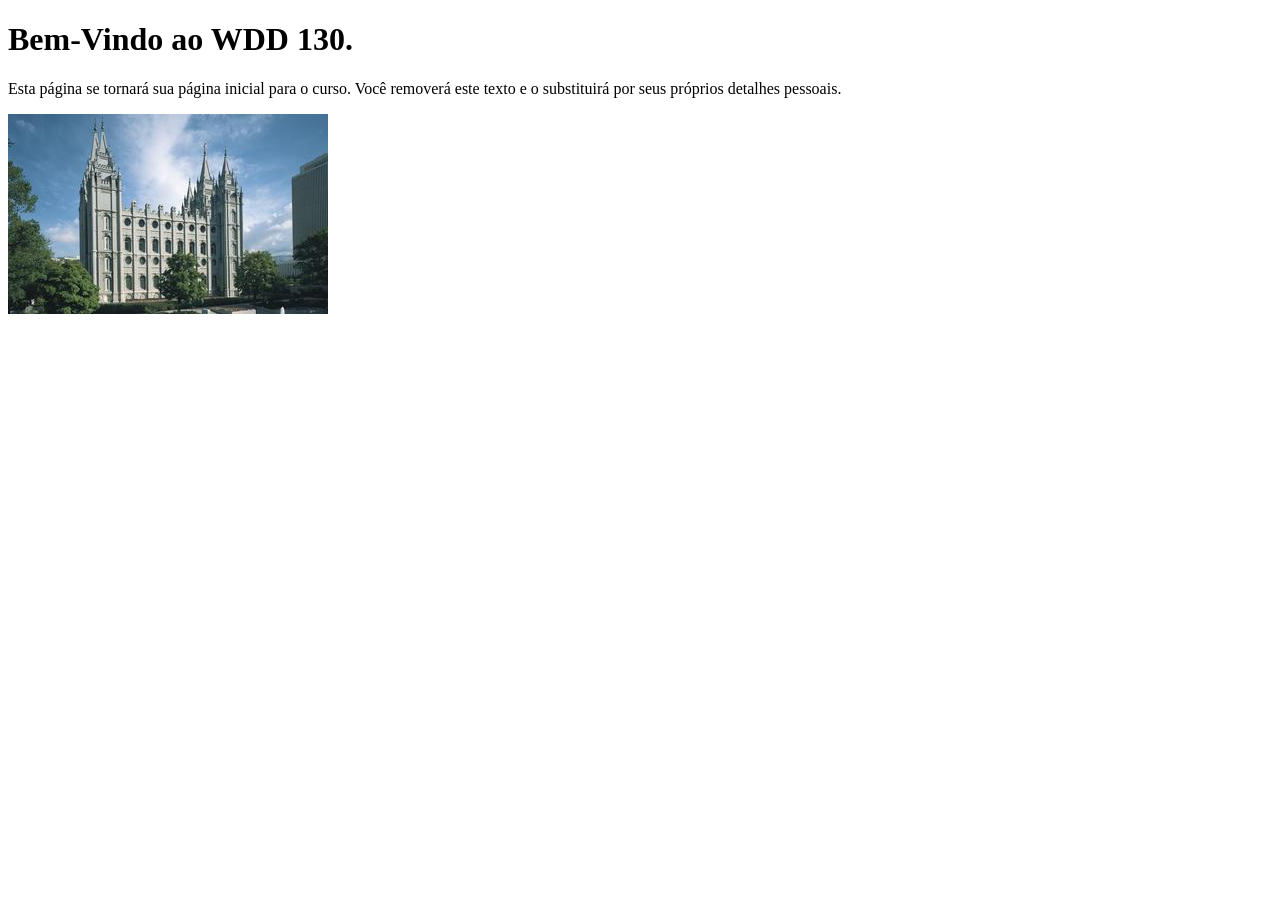
==== index.html @ 80b7b354 "Initial commit" ====
<!DOCTYPE html>
<html lang="pt-br">
<head>
    <meta charset="UTF-8">
    <meta name="viewport" content="width=device-width, initial-scale=1.0">
    <title>WDD 130 | Página Inicial</title>
</head>
<body>
    <h1>Bem-Vindo ao WDD 130.</h1>
    <p>Esta página se tornará sua página inicial para o curso. Você removerá este texto e o substituirá por seus próprios detalhes pessoais.</p>

    <img src="imagens/templo-lago-salgado.jpg" alt="O Templo de Lago Salgado.">
</body>
</html>
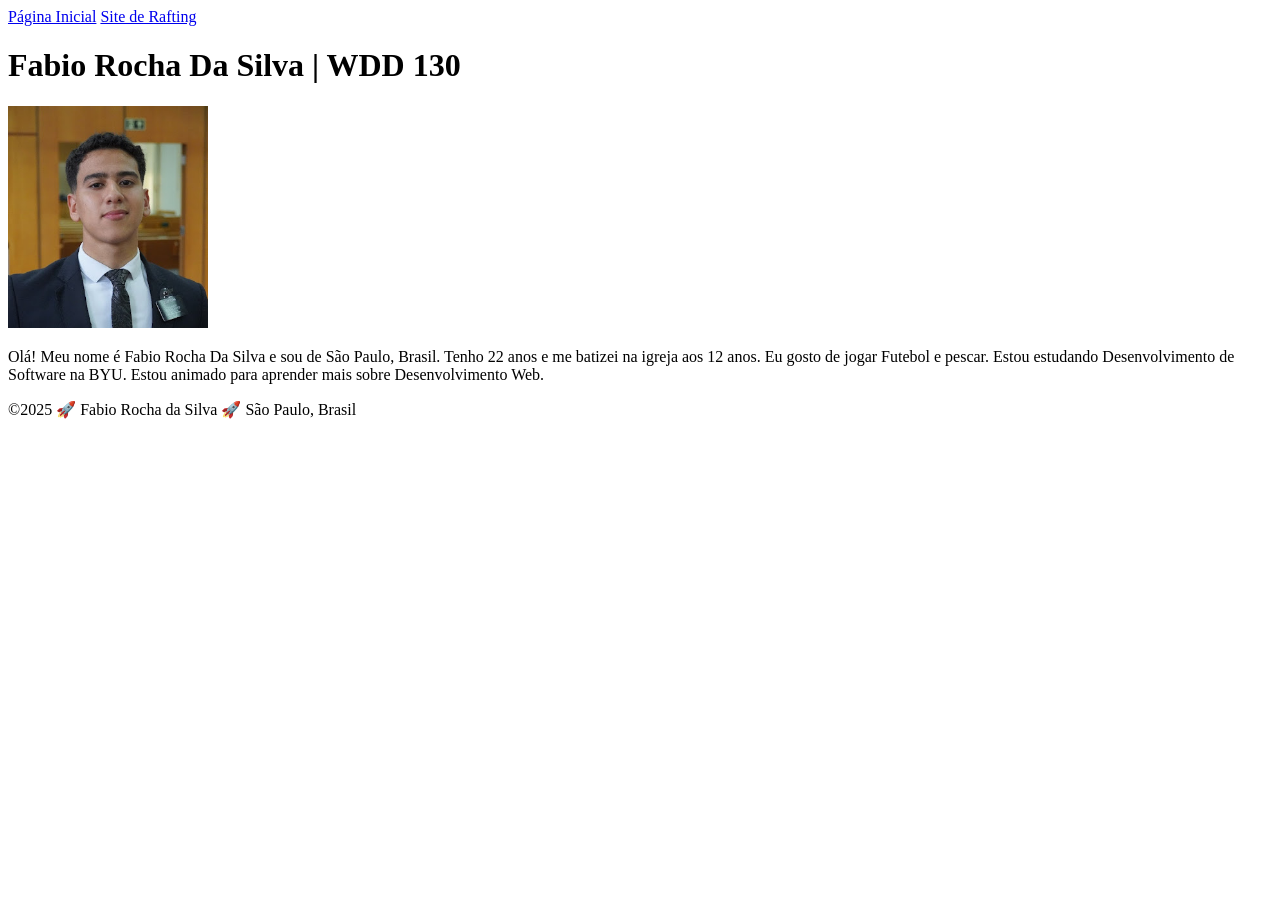
==== commit 91880bf4: "Pagina inicial criada" ====
--- a/index.html
+++ b/index.html
@@ -1,14 +1,30 @@
 <!DOCTYPE html>
 <html lang="pt-br">
+
 <head>
     <meta charset="UTF-8">
     <meta name="viewport" content="width=device-width, initial-scale=1.0">
-    <title>WDD 130 | Página Inicial</title>
+    <title>Fabio Rocha Da Silva | WDD 130</title>
 </head>
+
 <body>
-    <h1>Bem-Vindo ao WDD 130.</h1>
-    <p>Esta página se tornará sua página inicial para o curso. Você removerá este texto e o substituirá por seus próprios detalhes pessoais.</p>
+    <header>
+        <nav>
+            <a href="#">Página Inicial</a>
+            <a href="wwr/">Site de Rafting</a>
+        </nav>
+    </header>
+    <main>
+        <h1>Fabio Rocha Da Silva | WDD 130</h1>
+        <img src="imagens/perfil.jpg" alt="Olá, meu nome é Fabio Rocha Da Silva" width="200">
+        <p>Olá! Meu nome é Fabio Rocha Da Silva e sou de São Paulo, Brasil. Tenho 22 anos e me
+            batizei na igreja aos 12 anos. Eu gosto de jogar Futebol e pescar. Estou estudando
+            Desenvolvimento de Software na BYU. Estou animado para aprender mais sobre
+            Desenvolvimento Web. </p>
+    </main>
+    <footer>
+        <p>©️2025 🚀 Fabio Rocha da Silva 🚀 São Paulo, Brasil</p>
+    </footer>
+</body>
 
-    <img src="imagens/templo-lago-salgado.jpg" alt="O Templo de Lago Salgado.">
-</body>
 </html>
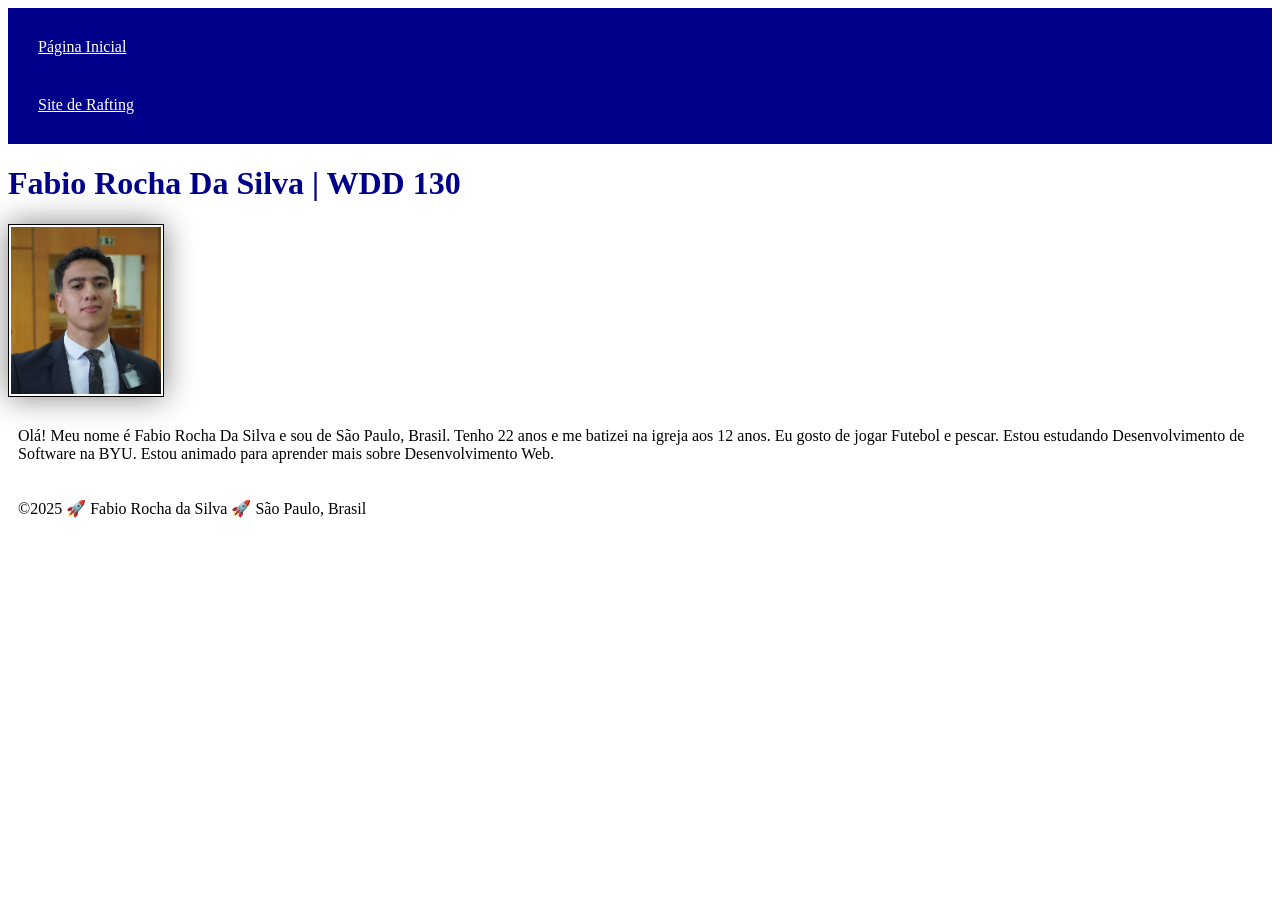
==== commit 11a0e98d: "Introdução ao CSS" ====
--- a/index.html
+++ b/index.html
@@ -5,6 +5,7 @@
     <meta charset="UTF-8">
     <meta name="viewport" content="width=device-width, initial-scale=1.0">
     <title>Fabio Rocha Da Silva | WDD 130</title>
+    <link rel="stylesheet" href="estilos/estilos.css">
 </head>
 
 <body>
--- a/estilos/estilos.css
+++ b/estilos/estilos.css
@@ -0,0 +1,26 @@
+nav {
+    background-color: darkblue;
+    padding: 10px;
+}
+
+nav a {
+    color: white;
+    display: block;
+    padding: 20px;
+}
+
+h1 {
+    color: darkblue;
+}
+
+img {
+    width: 150px;
+    height: auto;
+    border: 1px solid black;
+    padding: 2px;
+    box-shadow: 0 0 30px gray;
+}
+
+p {
+    padding: 10px;
+}
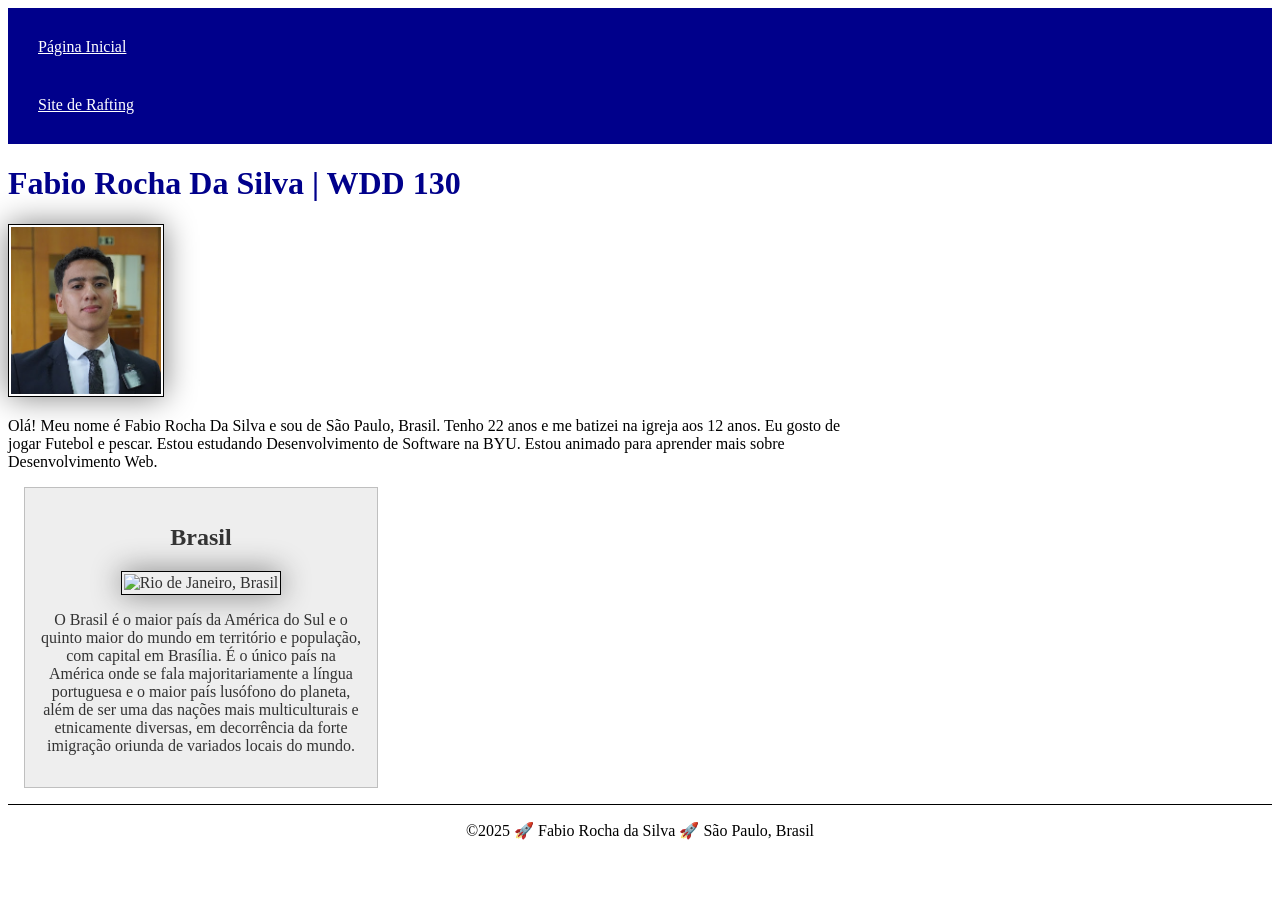
==== commit cac45141: "Melhoria da Página Inicial" ====
--- a/index.html
+++ b/index.html
@@ -5,6 +5,9 @@
     <meta charset="UTF-8">
     <meta name="viewport" content="width=device-width, initial-scale=1.0">
     <title>Fabio Rocha Da Silva | WDD 130</title>
+    <meta name="description" content="Pagina inicial do Fabio Rocha da Silva, estudante do curso Desenvolvimento de Software da BYU Idaho.
+    Essa pagina tem como finalidade apresentar minha introdução.">
+    <meta name=" author" content="Fabio Rocha">
     <link rel="stylesheet" href="estilos/estilos.css">
 </head>
 
@@ -23,6 +26,17 @@
             Desenvolvimento de Software na BYU. Estou animado para aprender mais sobre
             Desenvolvimento Web. </p>
     </main>
+    <aside>
+        <h2>Brasil</h2>
+        <img src="https://www.vagamundos.pt/wp-content/uploads/2024/02/cristo.jpg"
+          alt="Rio de Janeiro, Brasil">
+        <p>O Brasil é o maior país da América do Sul e o quinto maior do mundo em território e
+            população, com capital em Brasília.
+            É o único país na América onde se fala majoritariamente a língua portuguesa e o maior
+            país lusófono
+            do planeta, além de ser uma das nações mais multiculturais e etnicamente diversas, em
+            decorrência da forte imigração oriunda de variados locais do mundo.</p>
+    </aside>
     <footer>
         <p>©️2025 🚀 Fabio Rocha da Silva 🚀 São Paulo, Brasil</p>
     </footer>
--- a/estilos/estilos.css
+++ b/estilos/estilos.css
@@ -1,3 +1,29 @@
+main {
+    max-width: 840px;
+}
+
+main img {
+    width: 150px;
+    height: auto;
+}
+
+aside {
+    width: 20rem;
+    margin: 1rem;
+    border: 1px solid rgb(0 0 0 / 0.2);
+    /* 🥇 */
+    padding: 1rem;
+    background-color: #eee;
+    color: #333;
+    text-align: center;
+
+}
+
+aside img {
+    width: 200px;
+    height: auto;
+}
+
 nav {
     background-color: darkblue;
     padding: 10px;
@@ -22,5 +48,11 @@
 }
 
 p {
-    padding: 10px;
+    padding: 0px;
+}
+
+footer {
+    margin-top: 15px;
+    border-top: 1px solid #000;
+    text-align: center;
 }
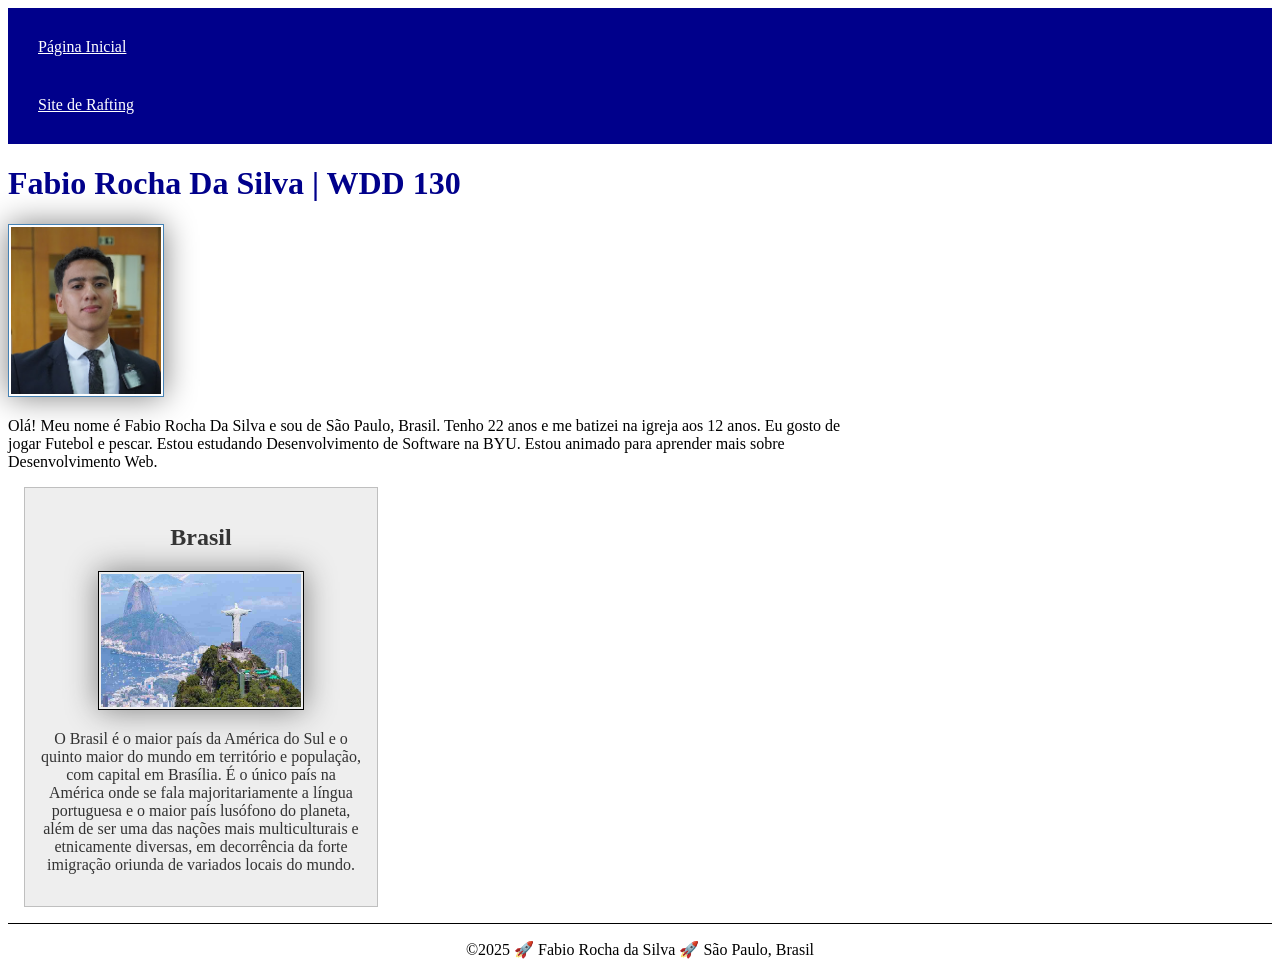
==== commit 44741ddd: "Melhorias na pagina inicial 2.0" ====
--- a/index.html
+++ b/index.html
@@ -6,8 +6,8 @@
     <meta name="viewport" content="width=device-width, initial-scale=1.0">
     <title>Fabio Rocha Da Silva | WDD 130</title>
     <meta name="description" content="Pagina inicial do Fabio Rocha da Silva, estudante do curso Desenvolvimento de Software da BYU Idaho.
-    Essa pagina tem como finalidade apresentar minha introdução.">
-    <meta name=" author" content="Fabio Rocha">
+    Essa pagina me apresenta.">
+    <meta name="author" content="Fabio Rocha">
     <link rel="stylesheet" href="estilos/estilos.css">
 </head>
 
@@ -28,8 +28,7 @@
     </main>
     <aside>
         <h2>Brasil</h2>
-        <img src="https://www.vagamundos.pt/wp-content/uploads/2024/02/cristo.jpg"
-          alt="Rio de Janeiro, Brasil">
+        <img src="imagens/brasil.jpg" alt="Rio de Janeiro, Brasil">
         <p>O Brasil é o maior país da América do Sul e o quinto maior do mundo em território e
             população, com capital em Brasília.
             É o único país na América onde se fala majoritariamente a língua portuguesa e o maior
--- a/estilos/estilos.css
+++ b/estilos/estilos.css
@@ -5,6 +5,10 @@
 main img {
     width: 150px;
     height: auto;
+    border: 1px solid steelblue;
+    padding: 2px;
+    box-shadow: 0 0 30px gray;
+
 }
 
 aside {
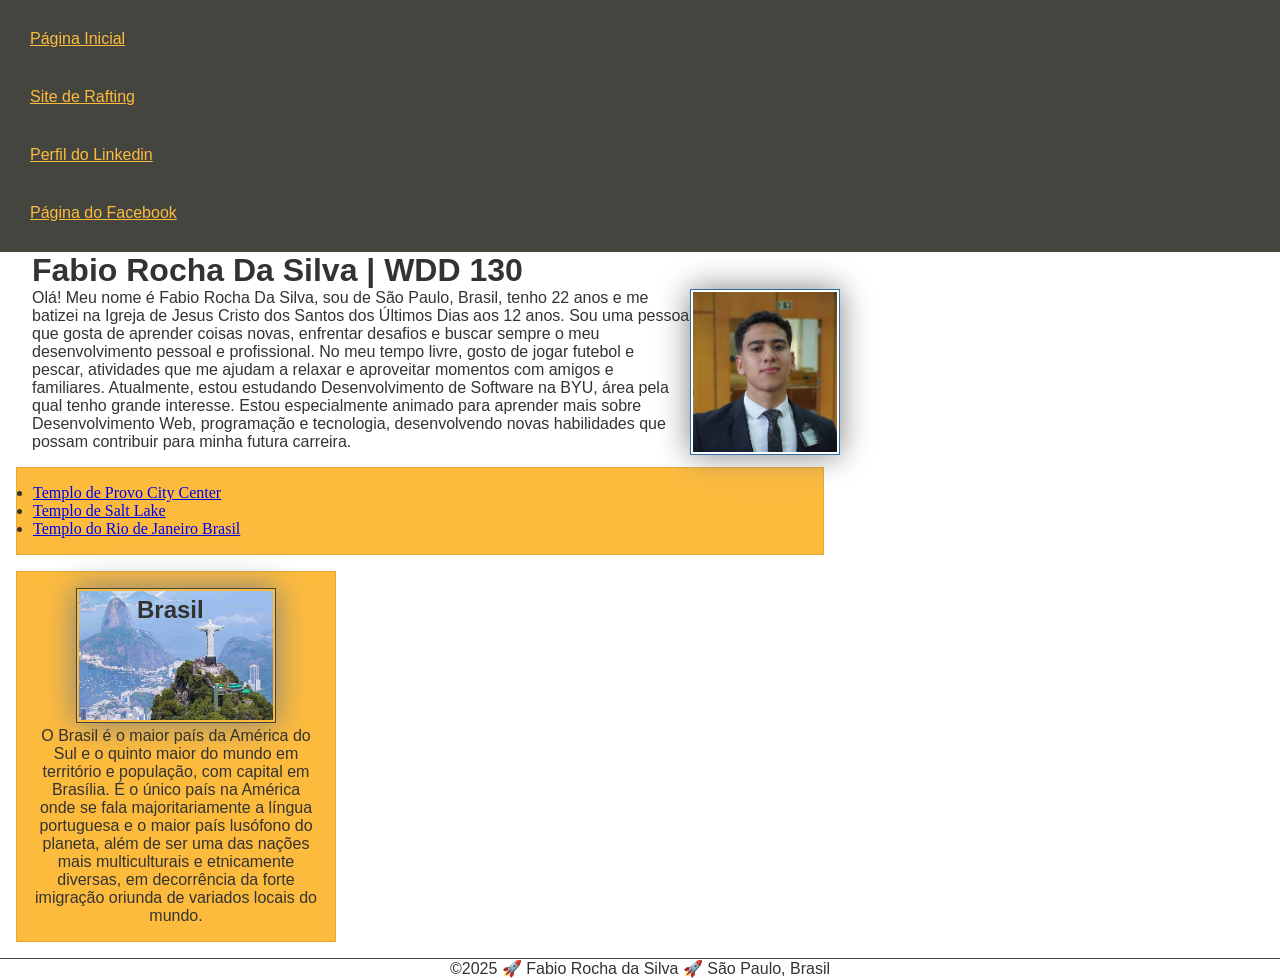
==== commit a5d21401: "Atividade Guiada de Programação: Melhoria da Página Inicial" ====
--- a/index.html
+++ b/index.html
@@ -16,17 +16,39 @@
         <nav>
             <a href="#">Página Inicial</a>
             <a href="wwr/">Site de Rafting</a>
+            <a href="https://www.linkedin.com/in/fabio-rocha-silva/">Perfil do Linkedin</a>
+            <a href="https://facebook.com">Página do Facebook</a>
         </nav>
     </header>
     <main>
-        <h1>Fabio Rocha Da Silva | WDD 130</h1>
+        <h1 class="identacao">Fabio Rocha Da Silva | WDD 130</h1>
         <img src="imagens/perfil.jpg" alt="Olá, meu nome é Fabio Rocha Da Silva" width="200">
-        <p>Olá! Meu nome é Fabio Rocha Da Silva e sou de São Paulo, Brasil. Tenho 22 anos e me
-            batizei na igreja aos 12 anos. Eu gosto de jogar Futebol e pescar. Estou estudando
-            Desenvolvimento de Software na BYU. Estou animado para aprender mais sobre
-            Desenvolvimento Web. </p>
+        <p class="identacao">Olá! Meu nome é Fabio Rocha Da Silva, sou de São Paulo, Brasil, tenho
+            22 anos e me
+            batizei na Igreja
+            de Jesus Cristo dos Santos dos Últimos Dias aos 12 anos. Sou uma pessoa que gosta de
+            aprender coisas
+            novas, enfrentar desafios e buscar sempre o meu desenvolvimento pessoal e profissional.
+            No meu tempo
+            livre, gosto de jogar futebol e pescar, atividades que me ajudam a relaxar e aproveitar
+            momentos com
+            amigos e familiares.
+            Atualmente, estou estudando Desenvolvimento de Software na BYU, área pela qual tenho
+            grande
+            interesse. Estou especialmente animado para aprender mais sobre Desenvolvimento Web,
+            programação e
+            tecnologia, desenvolvendo novas habilidades que possam contribuir para minha futura
+            carreira. </p>
+        <ul class="caixa">
+            <li><a href="https://www.churchofjesuschrist.org/temples/details/provo-city-center-temple?lang=por"
+                  target="_blank">Templo de Provo City Center</a></li>
+            <li><a href="https://www.churchofjesuschrist.org/temples/details/salt-lake-temple?lang=por"
+                  target="_blank">Templo de Salt Lake</a></li>
+            <li><a href="https://www.churchofjesuschrist.org/temples/details/rio-de-janeiro-brazil-temple?lang=por"
+                  target="_blank">Templo do Rio de Janeiro Brasil</a></li>
+        </ul>
     </main>
-    <aside>
+    <aside class="caixa">
         <h2>Brasil</h2>
         <img src="imagens/brasil.jpg" alt="Rio de Janeiro, Brasil">
         <p>O Brasil é o maior país da América do Sul e o quinto maior do mundo em território e
--- a/estilos/estilos.css
+++ b/estilos/estilos.css
@@ -1,26 +1,47 @@
+* {
+    margin: 0;
+    padding: 0;
+    box-sizing: border-box;
+}
+
+:root {
+    --cor-principal: #454540;
+    --cor-secundaria: #fdbb3e;
+    --cor-azul: #2f6fa5;
+    --cor-fundo: #fff;
+    --cor-fundo-secundario: #eee;
+    --cor-texto: #333;
+    --cor-branco: #fff;
+
+    --fonte-principal: Arial, sans-serif;
+
+    --largura-imagem: 150px;
+    --padding-imagem: 2px;
+
+    --cor-borda: #454540;
+    --cor-borda-azul: #2f6fa5;
+    --cor-sombra: gray;
+    --sombra-imagem: 0 0 30px gray;
+}
+
 main {
     max-width: 840px;
 }
 
 main img {
-    width: 150px;
+    float: right;
+    width: var(--largura-imagem);
     height: auto;
-    border: 1px solid steelblue;
-    padding: 2px;
-    box-shadow: 0 0 30px gray;
-
+    border: 1px solid var(--cor-borda-azul);
+    padding: var(--padding-imagem);
+    box-shadow: var(--sombra-imagem);
 }
 
 aside {
     width: 20rem;
-    margin: 1rem;
-    border: 1px solid rgb(0 0 0 / 0.2);
-    /* 🥇 */
-    padding: 1rem;
-    background-color: #eee;
-    color: #333;
     text-align: center;
-
+    font-family: var(--fonte-principal);
+    position: relative;
 }
 
 aside img {
@@ -28,35 +49,59 @@
     height: auto;
 }
 
+aside h2 {
+    position: absolute;
+    top: 24px;
+    left: 120px;
+}
+
 nav {
-    background-color: darkblue;
+    background-color: var(--cor-principal);
     padding: 10px;
+    font-family: var(--fonte-principal);
 }
 
 nav a {
-    color: white;
+    color: var(--cor-secundaria);
     display: block;
     padding: 20px;
 }
 
 h1 {
-    color: darkblue;
+    color: var(--cor-texto);
+    font-family: var(--fonte-principal);
 }
 
 img {
-    width: 150px;
+    width: var(--largura-imagem);
     height: auto;
-    border: 1px solid black;
-    padding: 2px;
-    box-shadow: 0 0 30px gray;
+    border: 1px solid var(--cor-borda);
+    padding: var(--padding-imagem);
+    box-shadow: var(--sombra-imagem);
 }
 
 p {
     padding: 0px;
+    font-family: var(--fonte-principal);
+    color: var(--cor-texto);
 }
 
 footer {
     margin-top: 15px;
-    border-top: 1px solid #000;
+    border-top: 1px solid var(--cor-borda);
     text-align: center;
+    font-family: var(--fonte-principal);
+}
+
+/* Seletores de Classe */
+.caixa {
+    margin: 1rem;
+    border: 1px solid rgb(0 0 0 / 10%);
+    padding: 1rem;
+    background-color: var(--cor-secundaria);
+    color: var(--cor-texto);
+}
+
+.identacao {
+    padding-left: 2rem;
 }
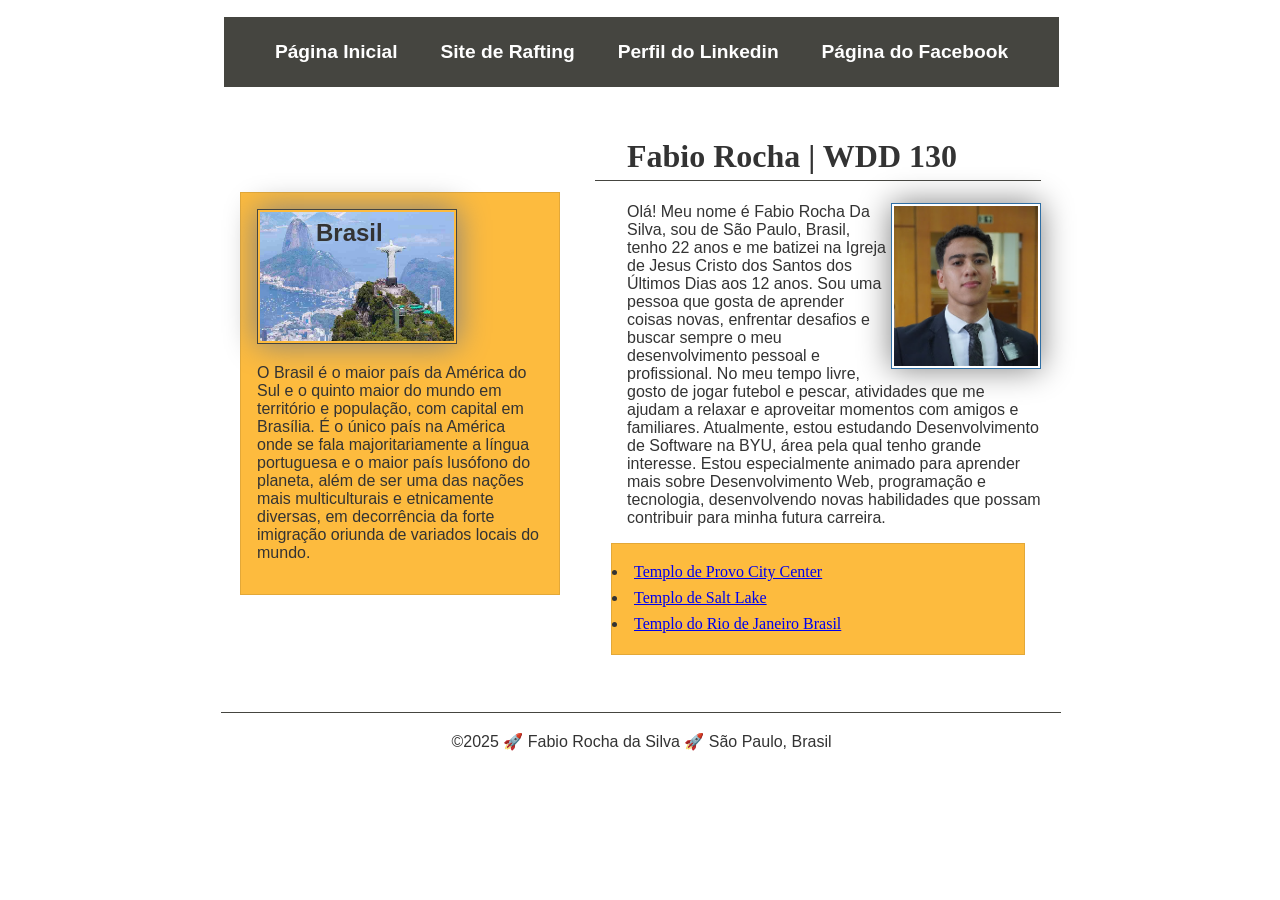
==== commit 7c8147ef: "Melhorias no Layout da Página Inicial" ====
--- a/index.html
+++ b/index.html
@@ -20,44 +20,51 @@
             <a href="https://facebook.com">Página do Facebook</a>
         </nav>
     </header>
-    <main>
-        <h1 class="identacao">Fabio Rocha Da Silva | WDD 130</h1>
-        <img src="imagens/perfil.jpg" alt="Olá, meu nome é Fabio Rocha Da Silva" width="200">
-        <p class="identacao">Olá! Meu nome é Fabio Rocha Da Silva, sou de São Paulo, Brasil, tenho
-            22 anos e me
-            batizei na Igreja
-            de Jesus Cristo dos Santos dos Últimos Dias aos 12 anos. Sou uma pessoa que gosta de
-            aprender coisas
-            novas, enfrentar desafios e buscar sempre o meu desenvolvimento pessoal e profissional.
-            No meu tempo
-            livre, gosto de jogar futebol e pescar, atividades que me ajudam a relaxar e aproveitar
-            momentos com
-            amigos e familiares.
-            Atualmente, estou estudando Desenvolvimento de Software na BYU, área pela qual tenho
-            grande
-            interesse. Estou especialmente animado para aprender mais sobre Desenvolvimento Web,
-            programação e
-            tecnologia, desenvolvendo novas habilidades que possam contribuir para minha futura
-            carreira. </p>
-        <ul class="caixa">
-            <li><a href="https://www.churchofjesuschrist.org/temples/details/provo-city-center-temple?lang=por"
-                  target="_blank">Templo de Provo City Center</a></li>
-            <li><a href="https://www.churchofjesuschrist.org/temples/details/salt-lake-temple?lang=por"
-                  target="_blank">Templo de Salt Lake</a></li>
-            <li><a href="https://www.churchofjesuschrist.org/temples/details/rio-de-janeiro-brazil-temple?lang=por"
-                  target="_blank">Templo do Rio de Janeiro Brasil</a></li>
-        </ul>
-    </main>
-    <aside class="caixa">
-        <h2>Brasil</h2>
-        <img src="imagens/brasil.jpg" alt="Rio de Janeiro, Brasil">
-        <p>O Brasil é o maior país da América do Sul e o quinto maior do mundo em território e
-            população, com capital em Brasília.
-            É o único país na América onde se fala majoritariamente a língua portuguesa e o maior
-            país lusófono
-            do planeta, além de ser uma das nações mais multiculturais e etnicamente diversas, em
-            decorrência da forte imigração oriunda de variados locais do mundo.</p>
-    </aside>
+    <div class="grid">
+        <main>
+            <h1 class="identacao">Fabio Rocha | WDD 130</h1>
+            <img src="imagens/perfil.jpg" alt="Olá, meu nome é Fabio Rocha Da Silva" width="200">
+            <p class="identacao">Olá! Meu nome é Fabio Rocha Da Silva, sou de São Paulo, Brasil,
+                tenho
+                22 anos e me
+                batizei na Igreja
+                de Jesus Cristo dos Santos dos Últimos Dias aos 12 anos. Sou uma pessoa que gosta de
+                aprender coisas
+                novas, enfrentar desafios e buscar sempre o meu desenvolvimento pessoal e
+                profissional.
+                No meu tempo
+                livre, gosto de jogar futebol e pescar, atividades que me ajudam a relaxar e
+                aproveitar
+                momentos com
+                amigos e familiares.
+                Atualmente, estou estudando Desenvolvimento de Software na BYU, área pela qual tenho
+                grande
+                interesse. Estou especialmente animado para aprender mais sobre Desenvolvimento Web,
+                programação e
+                tecnologia, desenvolvendo novas habilidades que possam contribuir para minha futura
+                carreira. </p>
+            <ul class="caixa">
+                <li><a href="https://www.churchofjesuschrist.org/temples/details/provo-city-center-temple?lang=por"
+                      target="_blank">Templo de Provo City Center</a></li>
+                <li><a href="https://www.churchofjesuschrist.org/temples/details/salt-lake-temple?lang=por"
+                      target="_blank">Templo de Salt Lake</a></li>
+                <li><a href="https://www.churchofjesuschrist.org/temples/details/rio-de-janeiro-brazil-temple?lang=por"
+                      target="_blank">Templo do Rio de Janeiro Brasil</a></li>
+            </ul>
+        </main>
+        <aside class="caixa">
+            <h2>Brasil</h2>
+            <img src="imagens/brasil.jpg" alt="Rio de Janeiro, Brasil">
+            <p>O Brasil é o maior país da América do Sul e o quinto maior do mundo em território e
+                população, com capital em Brasília.
+                É o único país na América onde se fala majoritariamente a língua portuguesa e o
+                maior
+                país lusófono
+                do planeta, além de ser uma das nações mais multiculturais e etnicamente diversas,
+                em
+                decorrência da forte imigração oriunda de variados locais do mundo.</p>
+        </aside>
+    </div>
     <footer>
         <p>©️2025 🚀 Fabio Rocha da Silva 🚀 São Paulo, Brasil</p>
     </footer>
--- a/estilos/estilos.css
+++ b/estilos/estilos.css
@@ -1,7 +1,13 @@
 * {
-    margin: 0;
-    padding: 0;
     box-sizing: border-box;
+    padding: 3px 2px 5px 3px;
+}
+
+header,
+footer,
+.grid {
+    max-width: 840px;
+    margin: 0 auto;
 }
 
 :root {
@@ -24,10 +30,6 @@
     --sombra-imagem: 0 0 30px gray;
 }
 
-main {
-    max-width: 840px;
-}
-
 main img {
     float: right;
     width: var(--largura-imagem);
@@ -37,11 +39,26 @@
     box-shadow: var(--sombra-imagem);
 }
 
+div {
+    unicode-bidi: isolate;
+}
+
+.grid {
+    display: grid;
+    align-items: center;
+}
+
+main {
+    grid-column: 2/3;
+    margin: 1rem;
+}
+
 aside {
     width: 20rem;
-    text-align: center;
+    position: relative;
+    grid-column: 1/2;
+    grid-row: 1/2;
     font-family: var(--fonte-principal);
-    position: relative;
 }
 
 aside img {
@@ -51,25 +68,31 @@
 
 aside h2 {
     position: absolute;
-    top: 24px;
-    left: 120px;
+    top: 3px;
+    left: 72px;
 }
 
 nav {
     background-color: var(--cor-principal);
-    padding: 10px;
+    padding: 1rem;
+    display: flex;
+    justify-content: space-evenly;
+    align-items: center;
     font-family: var(--fonte-principal);
 }
 
 nav a {
-    color: var(--cor-secundaria);
     display: block;
-    padding: 20px;
+    padding: 0.5rem;
+    text-decoration: none;
+    font-size: 1.2rem;
+    font-weight: 700;
+    color: var(--cor-branco);
 }
 
 h1 {
     color: var(--cor-texto);
-    font-family: var(--fonte-principal);
+    border-bottom: 1px solid var(--cor-borda);
 }
 
 img {
